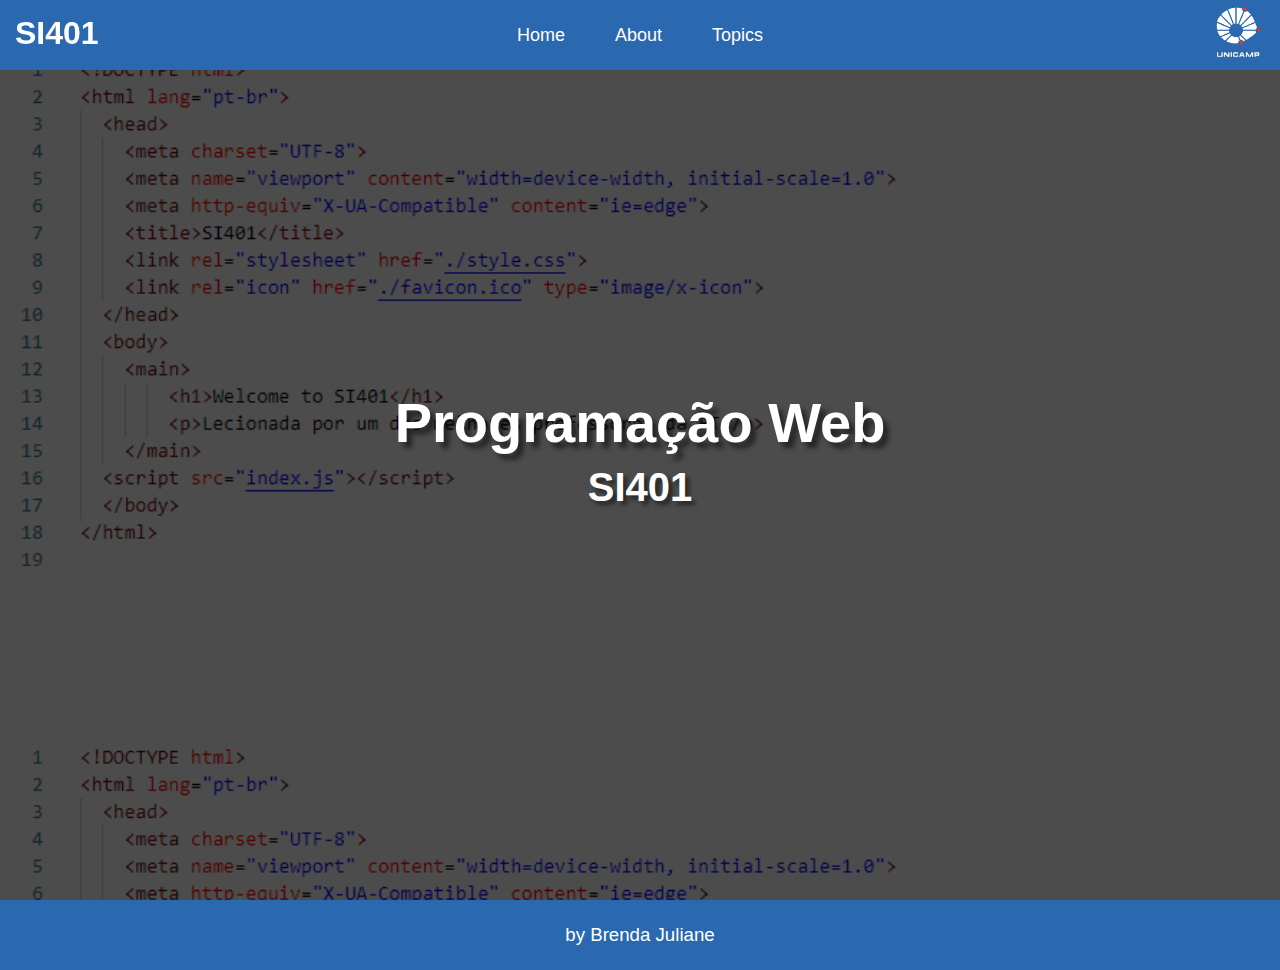
==== siteDisciplina/index.html @ a225b1c2 "Iniciando o projeto" ====
<!DOCTYPE html>
<html lang="pt-br">
<head>
    <meta charset="UTF-8">
    <meta http-equiv="X-UA-Compatible" content="IE=edge">
    <meta name="viewport" content="width=device-width, initial-scale=1.0">
    <title>SI401 - Programação Web</title>
    <link rel="stylesheet" href="padrao.css">
    <style>
        header {
            position: fixed
        }
        main {
            background-size: 90%;
            background-repeat: repeat-Y;
        }
    </style>
</head>
<body>
    <header>
        <a href="index.html"><h1 id="logo">SI401</h1></a>
        <nav>
            <menu>
                <ul><a class="menuItem" id="home" href="index.html">Home</a></ul>
                <ul><a class="menuItem" id="about" href="about.html">About</a></ul>
                <ul><a class="menuItem" id="topics" href="topics.html">Topics</a></ul>
            </menu>
        </nav>
        <a href="https://www.unicamp.br/"><img id="logoUnicamp" src="img/logoUnicamp.png" alt="Logo da Unicamp (Universidade Estatual de Campinas)"></a>
    </header>
    <main>
        <div class="darkScreen">
            <h2 class="mainTxt" id="biggestTxt">Programação Web</h2>
            <h2 class="mainTxt">SI401</h2>
        </div>
    </main>
    <footer>
        <h2 class="byMe">by Brenda Juliane</h2>
    </footer>
</body>
</html>
---- siteDisciplina/padrao.css ----
* {
    padding: 0;
    margin: 0;
    vertical-align: baseline;
    list-style: none;
    border: 0;
    text-decoration: none;
    font-family: 'Open Sans', sans-serif;
}
html, body {
    height: 100vh;
    width: 100%;
}

/*---------------- header ----------------*/
header {
    /* position: fixed;  */
    background-color: #2A68AF;
    display: flex;
    align-items: center;
    justify-content: center;
    height: 70px;
    width: 100%;
}
#logo {
    position: fixed;
    left: 15px;
    top: 15px;
    color: white;
}
menu {
    display: flex;
    gap: 50px;
}
.menuItem {
    font-weight: 100;
    font-size: 18px;
    color: white;
}
#logoUnicamp {
    height: 60px;
    position: fixed;
    right: 15px;
    top: 2px;
}

/*---------------- main ----------------*/
main {
    height: 100%;
    background-image: url("img/imgCode.png");
    background-repeat: repeat;
    background-size: 60%;
}
.darkScreen {
    height: 100%;
    background: rgba(0, 0, 0, 0.7);
    display: flex;
    flex-direction: column;
    align-items: center;
    justify-content: center;
    gap: 10px;
}
.mainTxt {
    color: white;
    font-size: 30pt;
    text-shadow: 0.1em 0.1em 0.1em rgba(0, 0, 0, 0.514);
}
#biggestTxt {
    font-size: 42pt;
}
.informationSection {
    background-color: white;
    border-radius: 20px;
    padding: 20px;
    max-width: 60%;
    display: flex;
    flex-direction: column;
    align-items: center;
    gap: 30px;
    overflow-y: scroll;
}
.informationBox {
    max-width: 65%;
}
.title {
    text-align: center;
    margin: 15px;
}

.information {
    text-align: justify;
    line-height: 30px;
}

/*---------------- footer ----------------*/
footer {
    background-color: #2A68AF;
    height: 70px;
    width: 100%;
    display: flex;
    align-items: center;
    justify-content: center;
}
.byMe {
    color: white;
    font-weight: 100;
    font-size: 14pt;
}
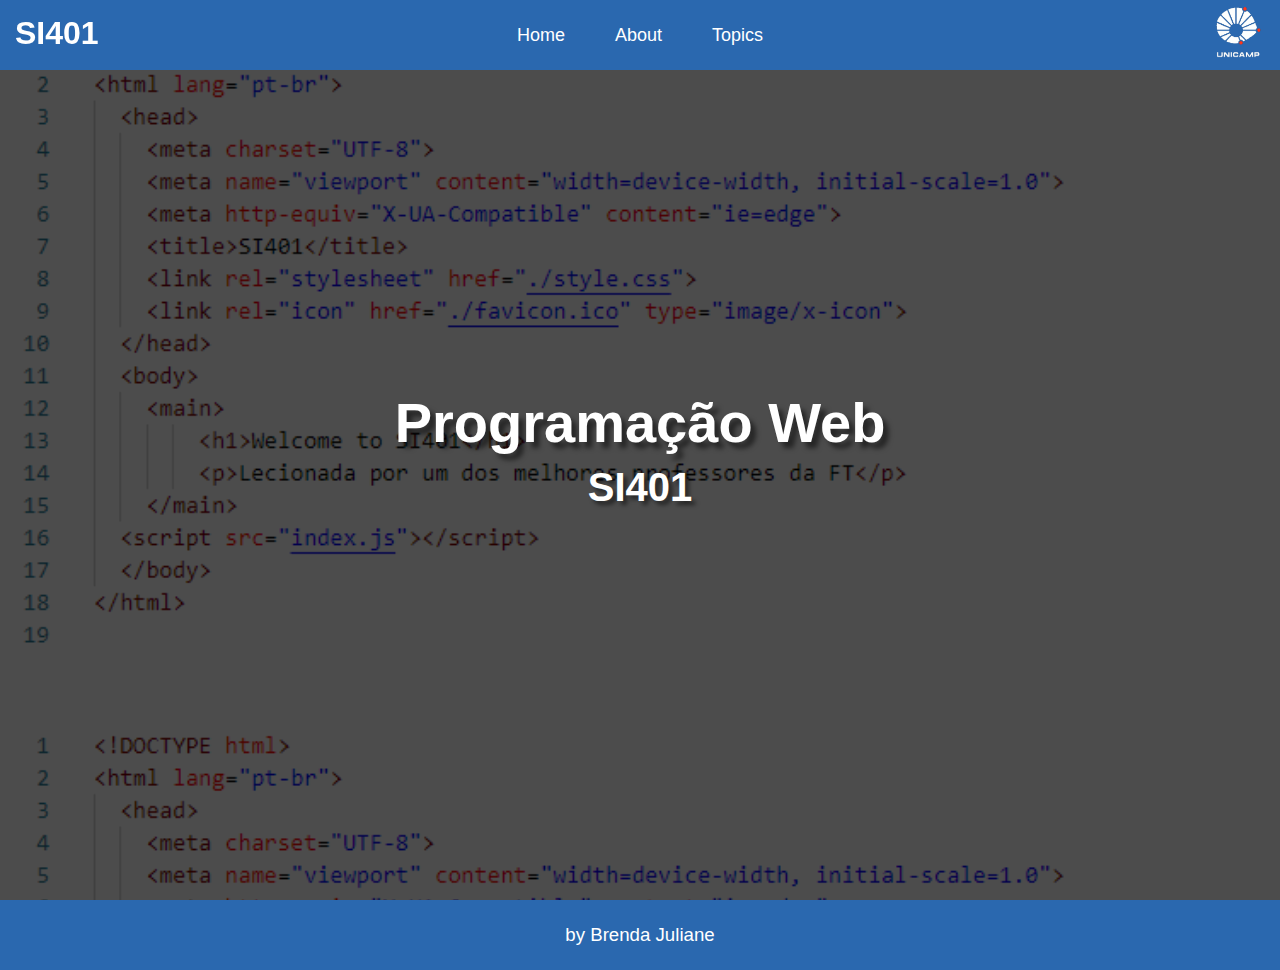
==== commit 4f0ee996: "Especificando tamanho específico para a main" ====
--- a/siteDisciplina/index.html
+++ b/siteDisciplina/index.html
@@ -11,6 +11,7 @@
             position: fixed
         }
         main {
+            height: 100%;
             background-size: 90%;
             background-repeat: repeat-Y;
         }
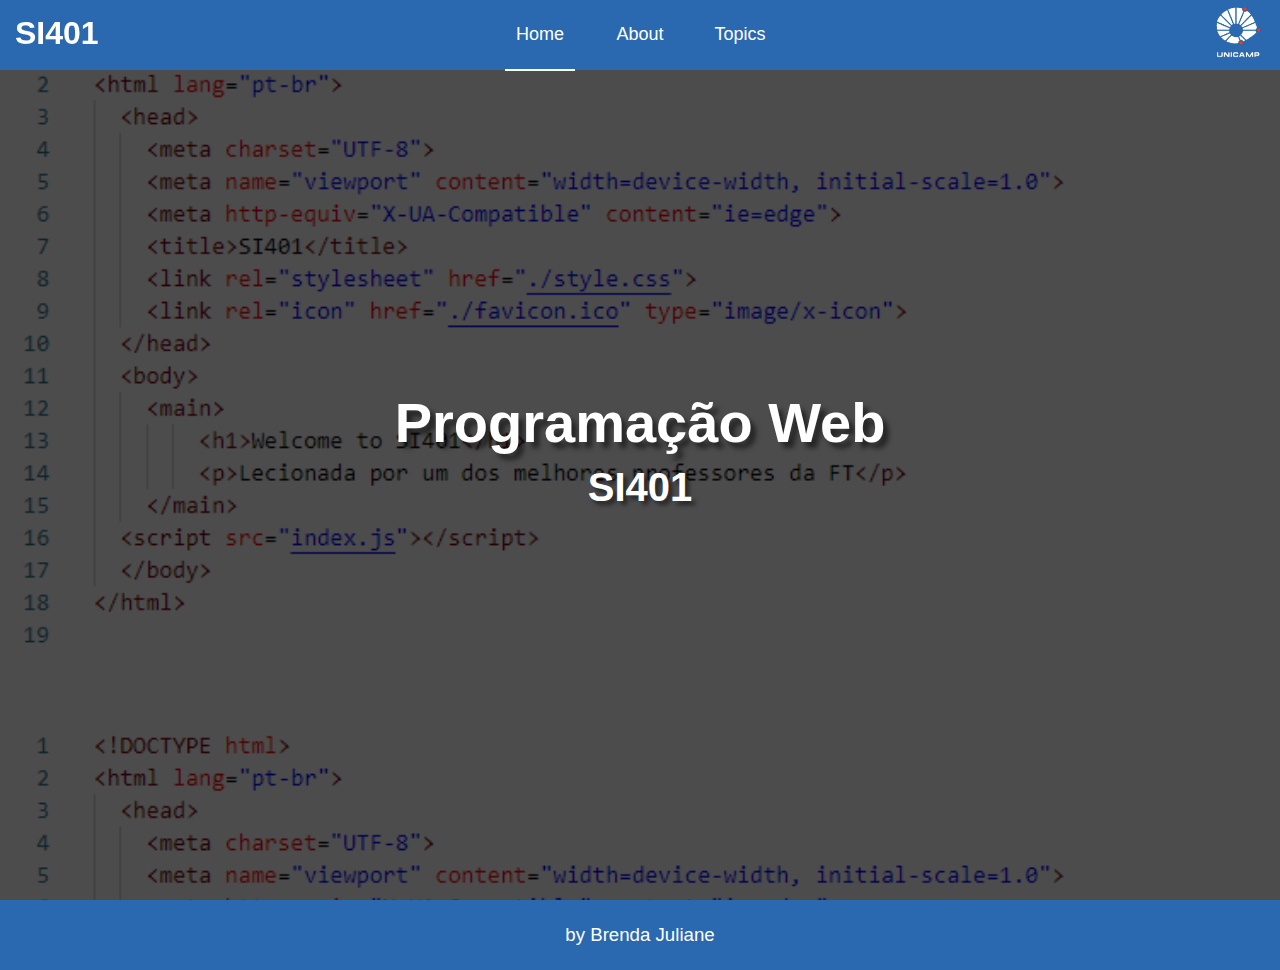
==== commit bb1c1d62: "Aplicando mudanças no menu" ====
--- a/siteDisciplina/index.html
+++ b/siteDisciplina/index.html
@@ -15,6 +15,9 @@
             background-size: 90%;
             background-repeat: repeat-Y;
         }
+        #homeDiv {
+            border-bottom: 2px solid white;
+        }
     </style>
 </head>
 <body>
@@ -22,9 +25,9 @@
         <a href="index.html"><h1 id="logo">SI401</h1></a>
         <nav>
             <menu>
-                <ul><a class="menuItem" id="home" href="index.html">Home</a></ul>
-                <ul><a class="menuItem" id="about" href="about.html">About</a></ul>
-                <ul><a class="menuItem" id="topics" href="topics.html">Topics</a></ul>
+                <ul><a class="menuItem" id="home" href="index.html"><div id="homeDiv" class="menuBoxItem">Home</div></a></ul>
+                <ul><a class="menuItem" id="about" href="about.html"><div id="aboutDiv" class="menuBoxItem">About</div></a></ul>
+                <ul><a class="menuItem" id="topics" href="topics.html"><div id="topicsDiv" class="menuBoxItem">Topics</div></a></ul>
             </menu>
         </nav>
         <a href="https://www.unicamp.br/"><img id="logoUnicamp" src="img/logoUnicamp.png" alt="Logo da Unicamp (Universidade Estatual de Campinas)"></a>
--- a/siteDisciplina/padrao.css
+++ b/siteDisciplina/padrao.css
@@ -22,6 +22,16 @@
     height: 70px;
     width: 100%;
 }
+.menuBoxItem {
+    height: 70px;
+    width: 70px;
+    display: flex;
+    justify-content: center;
+    align-items: center;
+}
+.menuBoxItem:hover {
+    background-color: rgba(1, 1, 106, 0.276);
+}
 #logo {
     position: fixed;
     left: 15px;
@@ -30,7 +40,7 @@
 }
 menu {
     display: flex;
-    gap: 50px;
+    gap: 30px;
 }
 .menuItem {
     font-weight: 100;
@@ -46,7 +56,6 @@
 
 /*---------------- main ----------------*/
 main {
-    height: 100%;
     background-image: url("img/imgCode.png");
     background-repeat: repeat;
     background-size: 60%;
@@ -77,7 +86,7 @@
     flex-direction: column;
     align-items: center;
     gap: 30px;
-    overflow-y: scroll;
+    margin: 8px;
 }
 .informationBox {
     max-width: 65%;
